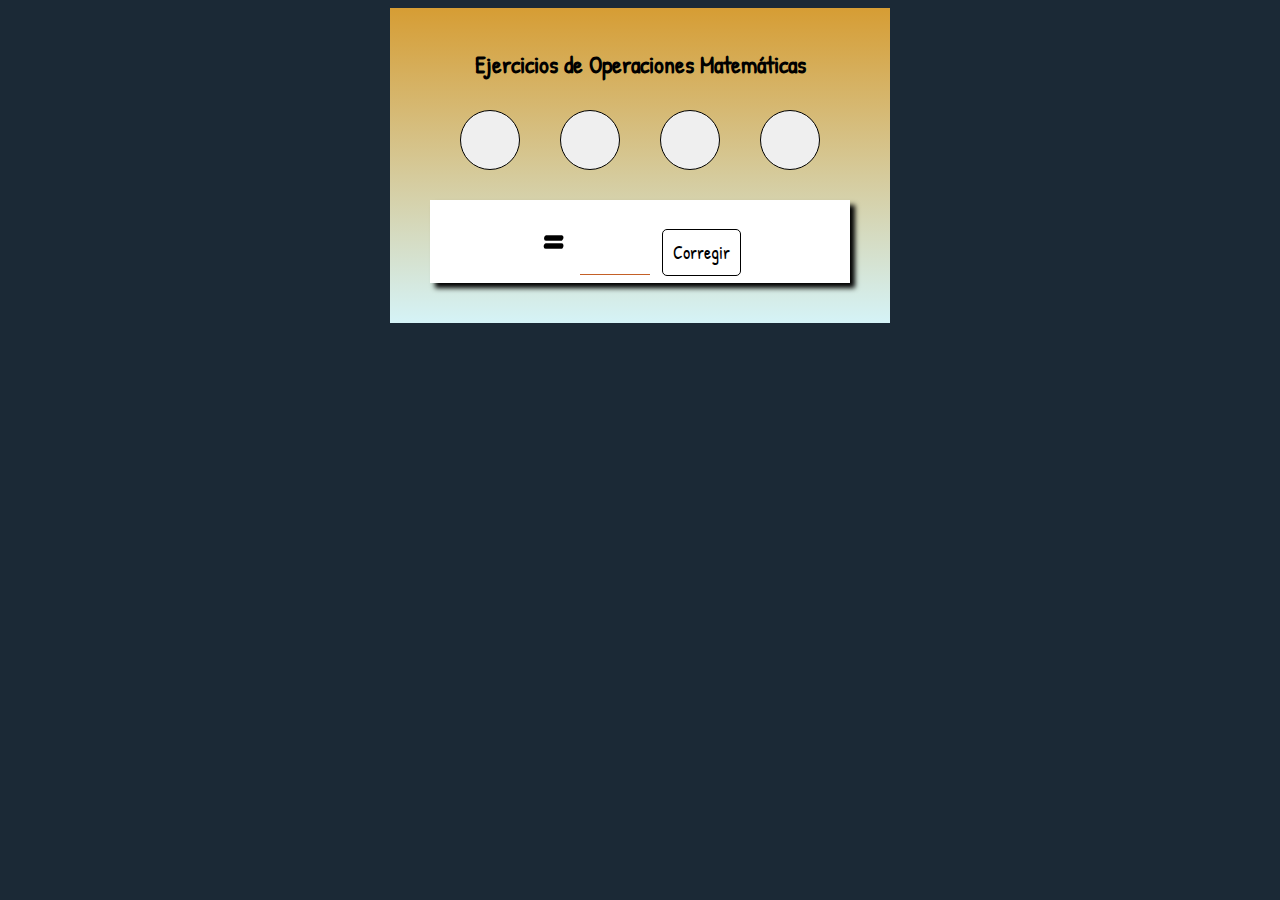
==== d.juegos/discalculia/index.html @ d1bbd51e "Add files via upload" ====
<!DOCTYPE html>
<html lang="es">

<head>
    <meta charset="UTF-8">
    <meta http-equiv="X-UA-Compatible" content="IE=edge">
    <link rel="icon" type="image/x-icon" href="/img/DIXIA.png">
    <meta name="viewport" content="width=device-width, initial-scale=1.0">
    <link rel="stylesheet" href="https://cdnjs.cloudflare.com/ajax/libs/font-awesome/6.1.1/css/all.min.css" integrity="sha512-KfkfwYDsLkIlwQp6LFnl8zNdLGxu9YAA1QvwINks4PhcElQSvqcyVLLD9aMhXd13uQjoXtEKNosOWaZqXgel0g==" crossorigin="anonymous" referrerpolicy="no-referrer"
    />
    <link rel="stylesheet" href="estilo.css">
    <title>Operaciones</title>
</head>

<body>
    <div class="container">
        <h2>Ejercicios de Operaciones Matemáticas</h2>
        <section class="container-operadores">
            <button id="suma" onclick="btnSumar()">
                <i class="fa-solid fa-plus"></i>
            </button>
            <button id="resta" onclick="btnResta()">
                <i class="fa-solid fa-minus"></i>
            </button>
            <button id="producto" onclick="btnProducto()">
                <i class="fa-solid fa-xmark"></i>
            </button>
            <button id="division" onclick="btnDivision()">
                <i class="fa-solid fa-divide"></i>
            </button>
        </section>

        <section class="container-operacion">
            <span id="num1"></span>
            <span id="operacion"></span>
            <span id="num2"></span>
            <span> = </span>
            <input type="text" id="respuesta_usuario">
            <button id="corregir" onclick="corregir()">Corregir</button>

        </section>

        <section id="msj_correccion">

        </section>
    </div>

    <script src="script.js"></script>

</html>
---- d.juegos/discalculia/estilo.css ----
@import url('https://fonts.googleapis.com/css2?family=Patrick+Hand&display=swap');
* {
    box-sizing: border-box;
    font-family: 'Patrick Hand';
}

body {
    background-color: rgb(27, 41, 54);
}

.container {
    max-width: 500px;
    background: linear-gradient(#d69d34, #d5f3f7);
    margin: auto;
    padding: 20px;
    text-align: center;
}

.container-operadores {
    display: flex;
    justify-content: center;
}

.container-operadores button {
    border: none;
    margin: 10px 20px;
    height: 60px;
    width: 60px;
    border-radius: 50%;
    border: 1px solid black;
    cursor: pointer;
    transition: .5s;
}

.container-operadores button:hover {
    transform: scale(1.3);
}

.container-operacion {
    margin: 20px;
    text-align: center;
    font-size: 50px;
    font-weight: bold;
    border: 1px solid #fff;
    background-color: #fff;
    box-shadow: 5px 5px 5px #000;
    padding: 6px 0;
}

.container-operacion input {
    background-color: transparent;
    border: none;
    border-bottom: 1px solid rgb(196, 96, 38);
    font-size: 45px;
    width: 70px;
    text-align: center;
    outline: none;
}

#corregir {
    background-color: #fff;
    border: none;
    font-size: 18px;
    border: 1px solid #000;
    padding: 10px;
    transition: .5s;
    border-radius: 5px;
    cursor: pointer;
}

#corregir:hover {
    transform: scale(1.2);
}

.activado {
    background-color: rgb(198, 127, 61);
    color: #fff;
    transform: (1.3);
}

i {
    font-size: 25px;
    display: inline-block;
    margin: 5px;
}

#msj_correccion {
    text-align: left;
}

.fa-face-frown {
    color: red;
    animation: zoom .5s forwards
}

.fa-face-grin {
    color: rgb(241, 146, 82);
    animation: zoom .5s forwards
}

@keyframes zoom {
    0% {
        transform: scale(0);
    }
    100% {
        transform: scale(1);
    }
}
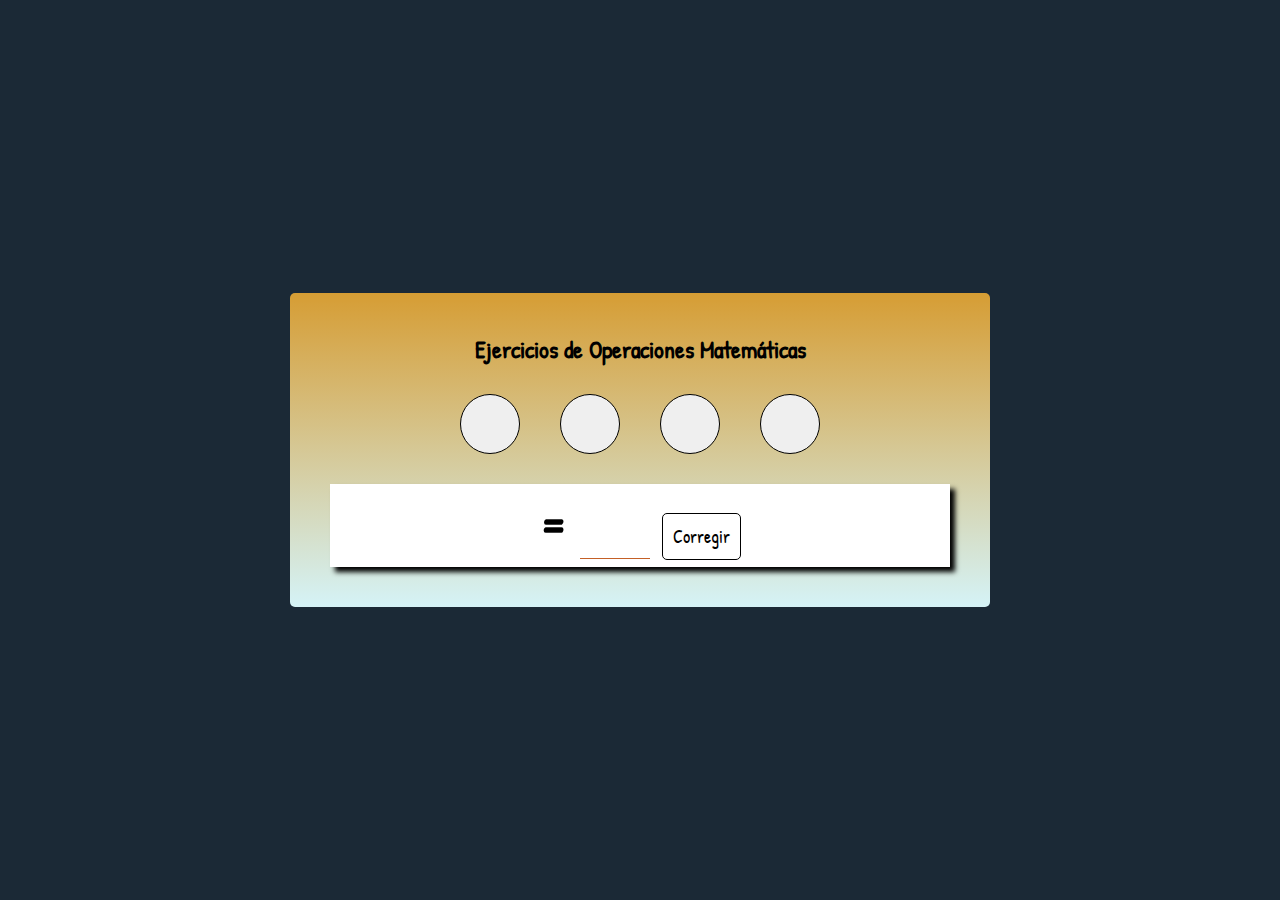
==== commit 8d16e015: "centrando verticalmente contenedor para juego calculia" ====
--- a/d.juegos/discalculia/index.html
+++ b/d.juegos/discalculia/index.html
@@ -8,41 +8,44 @@
     <meta name="viewport" content="width=device-width, initial-scale=1.0">
     <link rel="stylesheet" href="https://cdnjs.cloudflare.com/ajax/libs/font-awesome/6.1.1/css/all.min.css" integrity="sha512-KfkfwYDsLkIlwQp6LFnl8zNdLGxu9YAA1QvwINks4PhcElQSvqcyVLLD9aMhXd13uQjoXtEKNosOWaZqXgel0g==" crossorigin="anonymous" referrerpolicy="no-referrer"
     />
+    <link rel="stylesheet" href="../../css/globalStyles.css">
     <link rel="stylesheet" href="estilo.css">
     <title>Operaciones</title>
 </head>
 
-<body>
-    <div class="container">
-        <h2>Ejercicios de Operaciones Matemáticas</h2>
-        <section class="container-operadores">
-            <button id="suma" onclick="btnSumar()">
-                <i class="fa-solid fa-plus"></i>
-            </button>
-            <button id="resta" onclick="btnResta()">
-                <i class="fa-solid fa-minus"></i>
-            </button>
-            <button id="producto" onclick="btnProducto()">
-                <i class="fa-solid fa-xmark"></i>
-            </button>
-            <button id="division" onclick="btnDivision()">
-                <i class="fa-solid fa-divide"></i>
-            </button>
-        </section>
-
-        <section class="container-operacion">
-            <span id="num1"></span>
-            <span id="operacion"></span>
-            <span id="num2"></span>
-            <span> = </span>
-            <input type="text" id="respuesta_usuario">
-            <button id="corregir" onclick="corregir()">Corregir</button>
-
-        </section>
-
-        <section id="msj_correccion">
-
-        </section>
+<body class="m-0">
+    <div class="d-flex align-items-center" style="height: 100vh;">
+        <div class="calculia__wrapper__container">
+            <h2>Ejercicios de Operaciones Matemáticas</h2>
+            <section class="container-operadores">
+                <button id="suma" onclick="btnSumar()">
+                    <i class="fa-solid fa-plus"></i>
+                </button>
+                <button id="resta" onclick="btnResta()">
+                    <i class="fa-solid fa-minus"></i>
+                </button>
+                <button id="producto" onclick="btnProducto()">
+                    <i class="fa-solid fa-xmark"></i>
+                </button>
+                <button id="division" onclick="btnDivision()">
+                    <i class="fa-solid fa-divide"></i>
+                </button>
+            </section>
+    
+            <section class="container-operacion">
+                <span id="num1"></span>
+                <span id="operacion"></span>
+                <span id="num2"></span>
+                <span> = </span>
+                <input type="text" id="respuesta_usuario">
+                <button id="corregir" onclick="corregir()">Corregir</button>
+    
+            </section>
+    
+            <section id="msj_correccion">
+    
+            </section>
+        </div>
     </div>
 
     <script src="script.js"></script>
--- a/css/globalStyles.css
+++ b/css/globalStyles.css
@@ -0,0 +1,21 @@
+/* Global styles for all pages */
+
+.d-flex{
+    display: flex;
+}
+
+.align-items-center{
+    align-items: center;
+}
+
+.justify-content-center{
+    justify-content: center;
+}
+
+.m-0{
+    margin: 0 !important;
+}
+
+.p-0{
+    padding: 0 !important;
+}
--- a/d.juegos/discalculia/estilo.css
+++ b/d.juegos/discalculia/estilo.css
@@ -8,12 +8,13 @@
     background-color: rgb(27, 41, 54);
 }
 
-.container {
-    max-width: 500px;
+.calculia__wrapper__container {
+    width: 700px;
     background: linear-gradient(#d69d34, #d5f3f7);
     margin: auto;
     padding: 20px;
     text-align: center;
+    border-radius: 5px;
 }
 
 .container-operadores {
